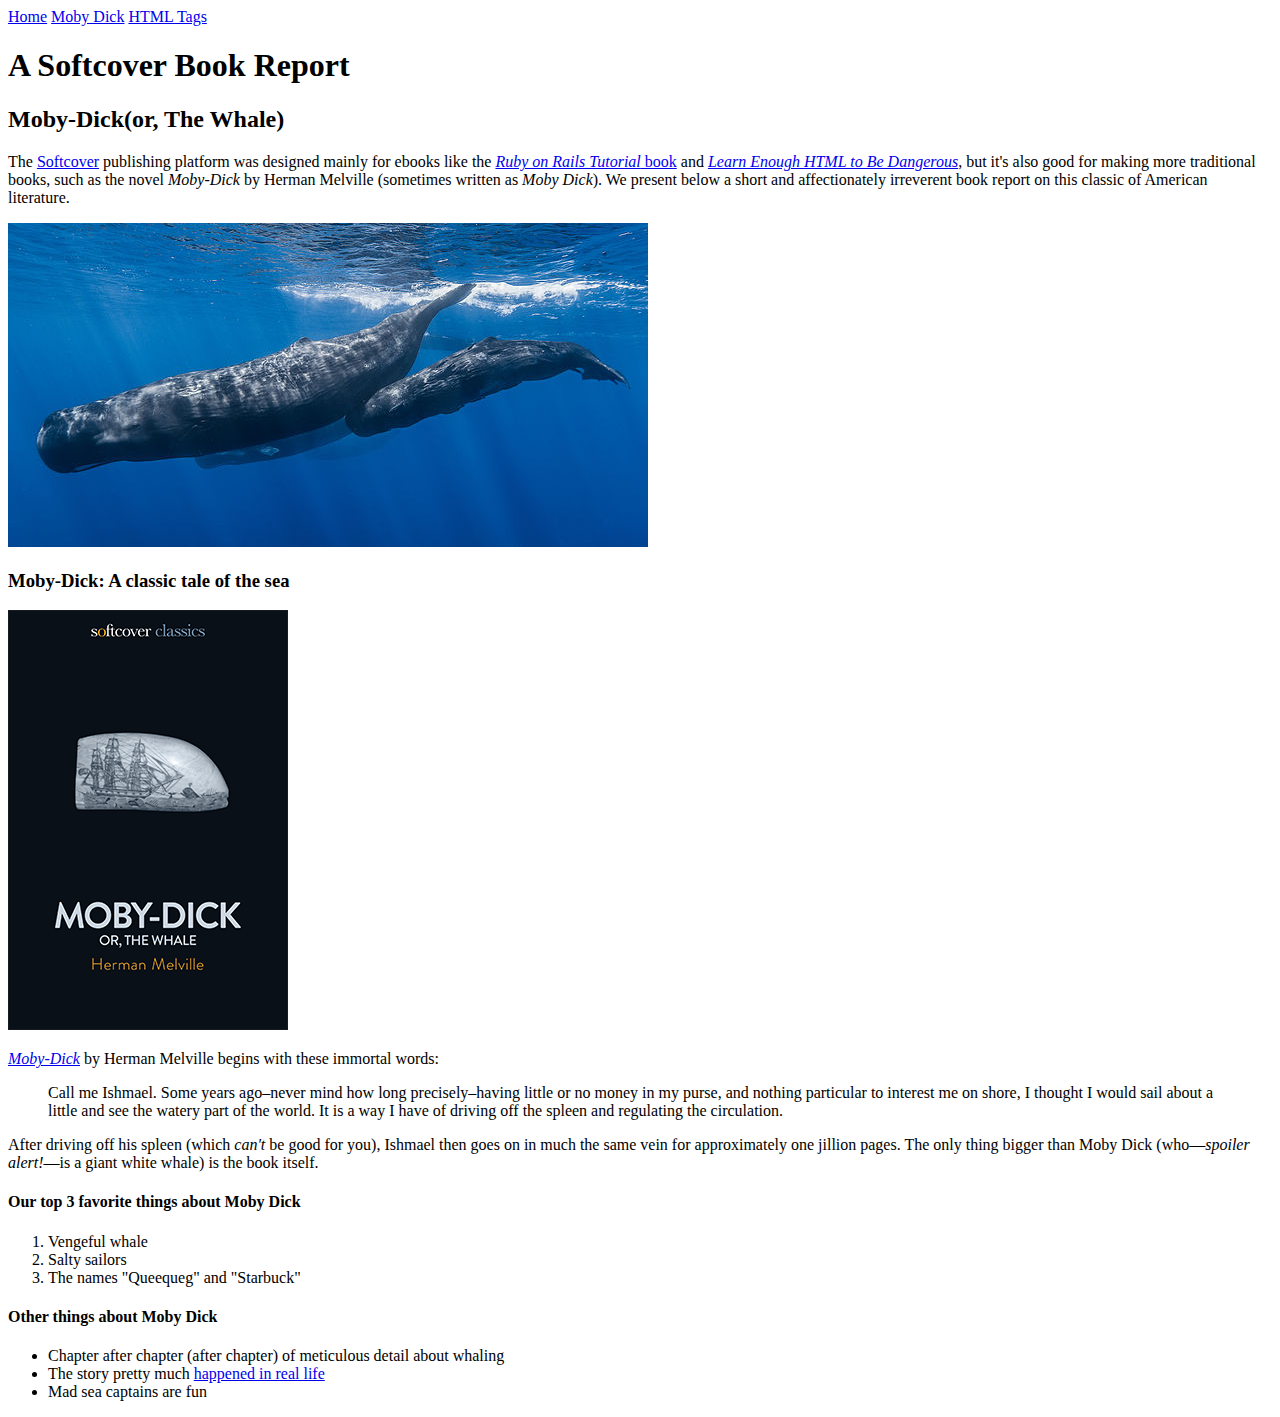
==== moby_dick.html @ 37de4ba1 "add a Moby Dick page and menu" ====
<!DOCTYPE html>
<html lang="en">
<head>
    <meta charset="UTF-8">
    <meta name="viewport" content="width=device-width, initial-scale=1.0">
    <title>Moby Dick</title>
</head>
<body>
    <div>
        <a href="index.html">Home</a>
        <a href="moby_dick.html">Moby Dick</a>
        <a href="tags.html">HTML Tags</a>
      </div>
      
    <!-- much here to be styled, will do so in last section -->
    <header>
        <h1>A Softcover Book Report</h1>
        <h2>Moby-Dick(or, The Whale)</h2>
    </header>

    <div>
        <p>
            The <a href="https://www.softcover.io/">Softcover</a> publishing platform
            was designed mainly for ebooks like the
            <a href="https://railstutorial.org/book"><em>Ruby on Rails Tutorial</em>
            book</a> and <a href="https://learnenough.com/html"><em>Learn Enough
            HTML to Be Dangerous</em></a>, but it's also good for making more
            traditional books, such as the novel <em>Moby-Dick</em> by Herman
            Melville (sometimes written as <em>Moby Dick</em>). We present below a
            short and affectionately irreverent book report on this classic of
            American literature.  
        </p>
    </div>

    <a href="https://commons.wikimedia.org/wiki/File:Sperm_whale_pod.jpg">
        <img src="images/sperm_whales.jpg" alt="Sperm Whale">
      </a>
  
      <div>
  
        <h3>Moby-Dick: A classic tale of the sea</h3>
  
        <a href="https://www.softcover.io/read/6070fb03/moby-dick"
           target="_blank" rel="noopener">
          <img src="images/moby_dick.png" alt="Moby Dick">
        </a>
  
        <p>
          <a href="https://www.softcover.io/read/6070fb03/moby-dick"
             target="_blank" rel="noopener">
            <em>Moby-Dick</em></a>
            by Herman Melville begins with these immortal words:
        </p>
  
        <blockquote>
          <p>
            <span>Call me Ishmael.</span> Some years ago–never mind how long
            precisely–having little or no money in my purse, and nothing
            particular to interest me on shore, I thought I would sail about a
            little and see the watery part of the world. It is a way I have of
            driving off the spleen and regulating the circulation.
          </p>
        </blockquote>
  
        <p>
          After driving off his spleen (which <em>can't</em> be good for you),
          Ishmael then goes on in much the same vein for approximately one
          jillion pages. The only thing bigger than Moby Dick (who—<em>spoiler
          alert!</em>—is a giant white whale) is the book itself.
        </p>

        <h4>Our top 3 favorite things about Moby Dick</h4>

        <ol>
        <li>Vengeful whale</li>
        <li>Salty sailors</li>
        <li>The names "Queequeg" and "Starbuck"</li>
        </ol>

        <h4>Other things about Moby Dick</h4>

        <ul>
        <li>
        Chapter after chapter (after chapter) of meticulous detail about whaling
        </li>
        <li>
        The story pretty much
         <a href="https://en.wikipedia.org/wiki/Essex_(whaleship)"
       target="_blank" rel="noopener">happened in real life</a>
        </li>
        <li>Mad sea captains are fun</li>
        </ul>
    </div>
</body>
</html>
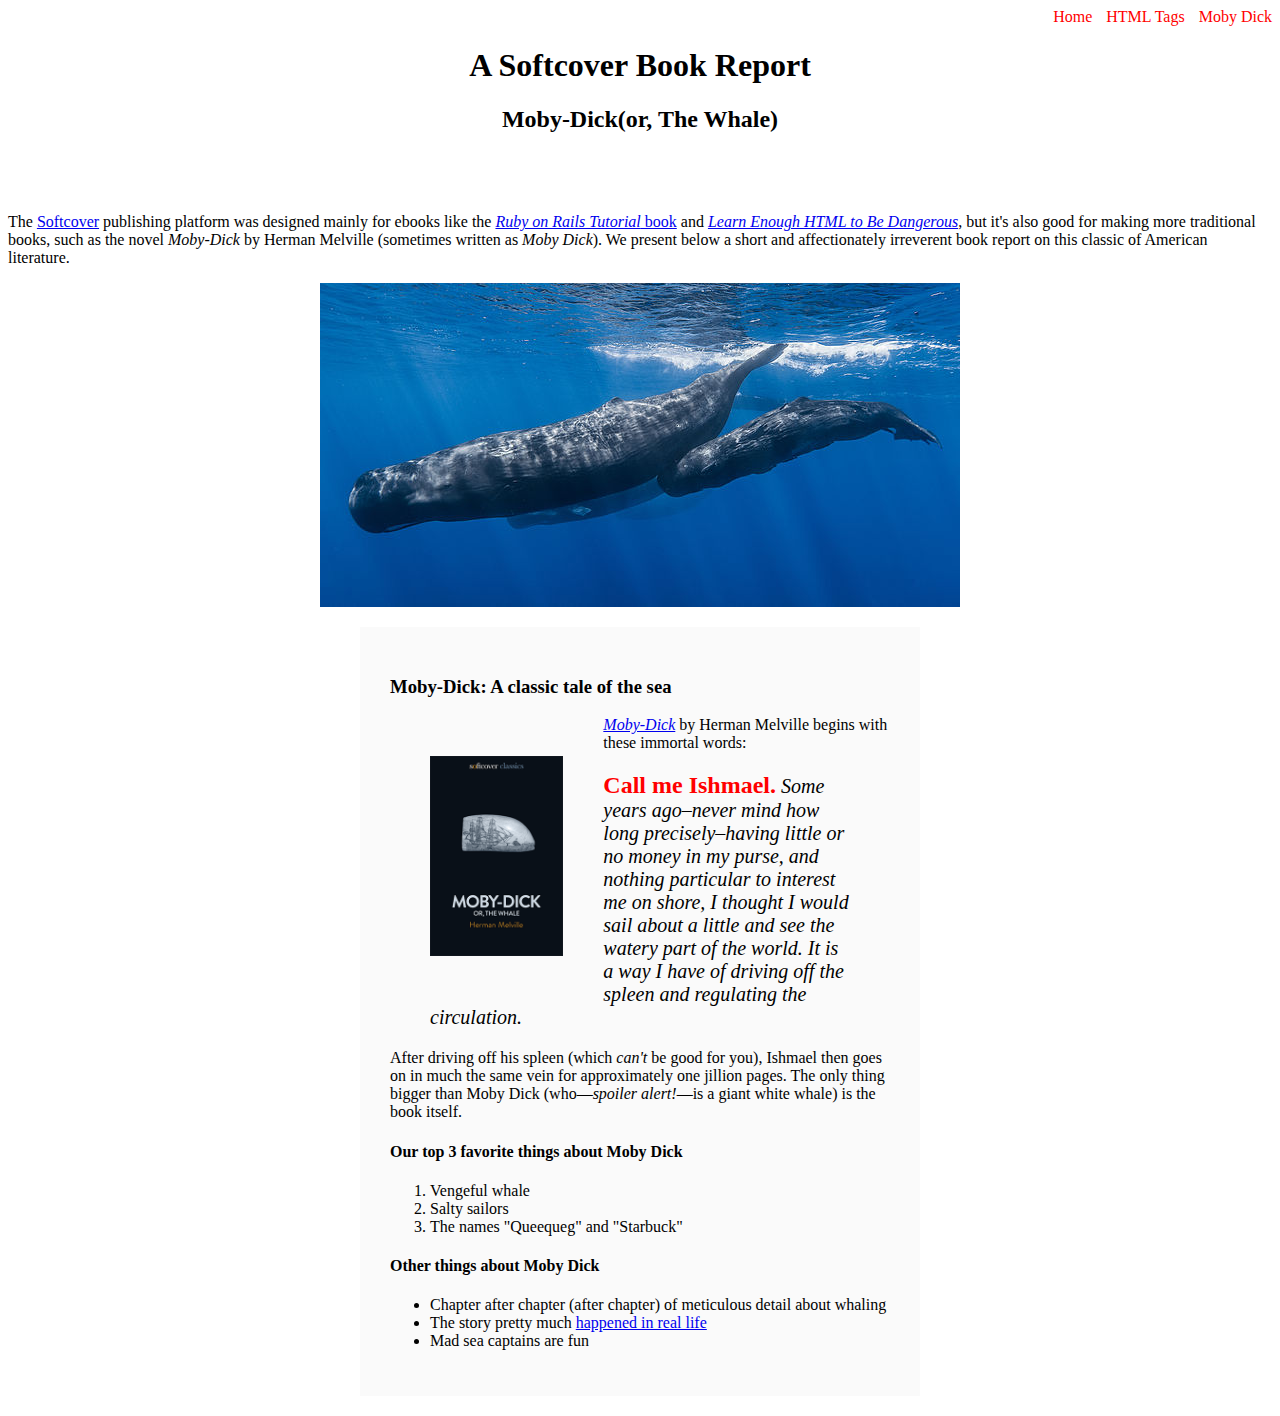
==== commit 55b781ed: "Refactor inline styles into a stylesheet" ====
--- a/moby_dick.html
+++ b/moby_dick.html
@@ -6,16 +6,17 @@
     <title>Moby Dick</title>
 </head>
 <body>
-    <div>
-        <a href="index.html">Home</a>
-        <a href="moby_dick.html">Moby Dick</a>
-        <a href="tags.html">HTML Tags</a>
+    <div style="text-align: right">
+        <a href="index.html"style="text-decoration: none; color: #ff0000;">Home</a>
+        <a href="tags.html" style="margin: 0 0  0 10px; text-decoration: none; color: #ff0000;">HTML Tags</a>
+        <a href="moby_dick.html" style="margin: 0 0  0 10px; text-decoration: none; color: #ff0000;">Moby Dick</a>
+        
       </div>
-      
+
     <!-- much here to be styled, will do so in last section -->
-    <header>
-        <h1>A Softcover Book Report</h1>
-        <h2>Moby-Dick(or, The Whale)</h2>
+    <header style="text-align: center; margin: 0 0 80px;">
+        <h1> A Softcover Book Report</h1>
+        <h2> Moby-Dick(or, The Whale)</h2>
     </header>
 
     <div>
@@ -32,17 +33,17 @@
         </p>
     </div>
 
-    <a href="https://commons.wikimedia.org/wiki/File:Sperm_whale_pod.jpg">
-        <img src="images/sperm_whales.jpg" alt="Sperm Whale">
+    <a href="https://commons.wikimedia.org/wiki/File:Sperm_whale_pod.jpg" >
+        <img src="images/sperm_whales.jpg" style="display: block; margin: 0 auto;" alt="Sperm Whale">
       </a>
   
-      <div>
+      <div style="width: 500px; margin: 20px auto; padding: 30px; background-color: #fafafa;">
   
         <h3>Moby-Dick: A classic tale of the sea</h3>
   
         <a href="https://www.softcover.io/read/6070fb03/moby-dick"
            target="_blank" rel="noopener">
-          <img src="images/moby_dick.png" alt="Moby Dick">
+          <img src="images/moby_dick.png" alt="Moby Dick" height="200px" style="float: left; margin:  40px 40px 40px 40px">
         </a>
   
         <p>
@@ -52,9 +53,9 @@
             by Herman Melville begins with these immortal words:
         </p>
   
-        <blockquote>
+        <blockquote style="font-style: italic; font-size: 20px;">
           <p>
-            <span>Call me Ishmael.</span> Some years ago–never mind how long
+            <span style="font-style: normal; font-size: 24px; font-weight: bold; color: #FF0000;">Call me Ishmael.</span> Some years ago–never mind how long
             precisely–having little or no money in my purse, and nothing
             particular to interest me on shore, I thought I would sail about a
             little and see the watery part of the world. It is a way I have of
